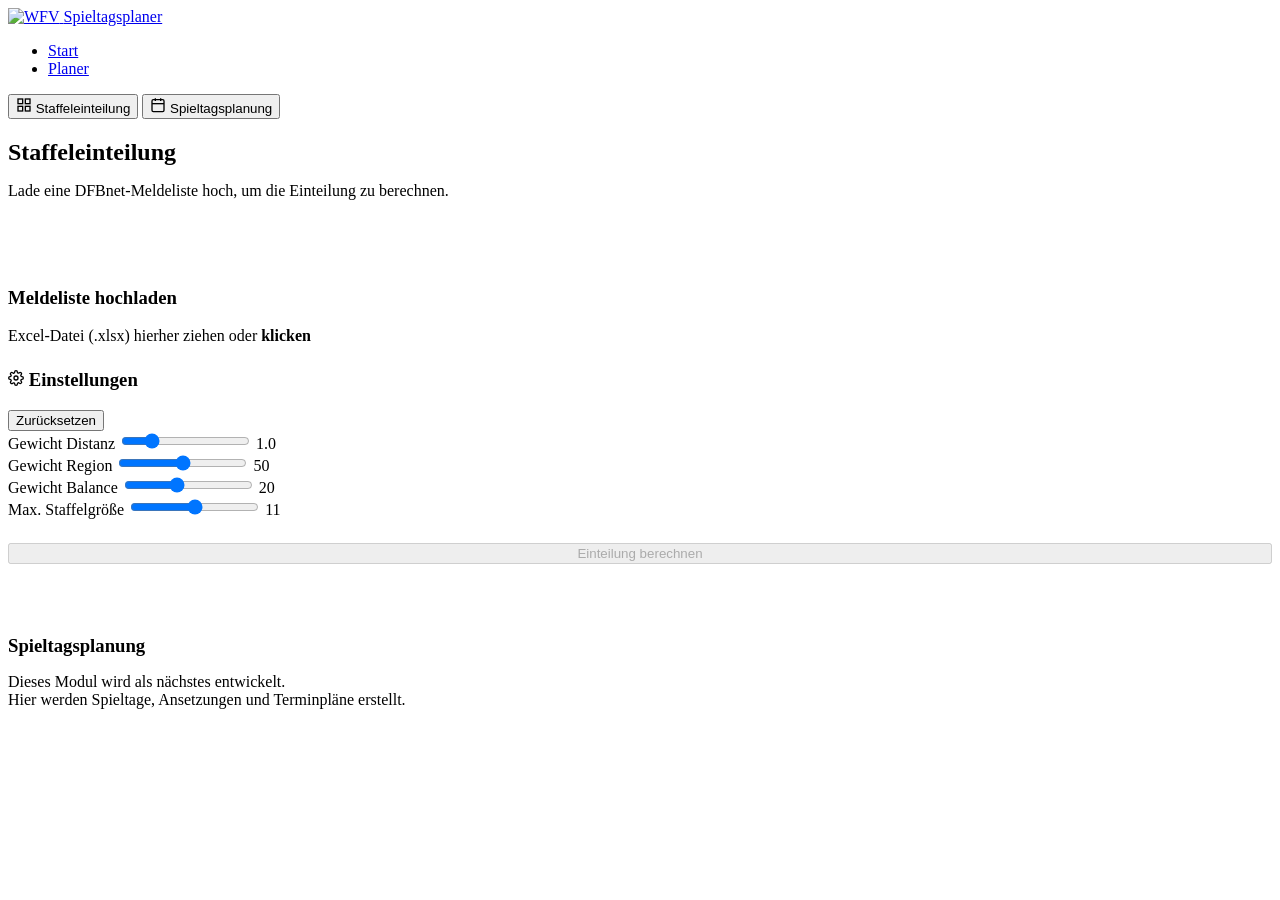
==== ui/app.html @ 2026924a "Web-UI: FastAPI Backend, Landing Page, App mit Staffelkarte" ====
<!DOCTYPE html>
<html lang="de">
<head>
    <meta charset="UTF-8">
    <meta name="viewport" content="width=device-width, initial-scale=1.0">
    <title>Spieltagsplaner – WFV</title>
    <link rel="preconnect" href="https://fonts.googleapis.com">
    <link href="https://fonts.googleapis.com/css2?family=Inter:wght@400;500;600;700;800&display=swap" rel="stylesheet">
    <link rel="stylesheet" href="/assets/style.css">
    <link rel="stylesheet" href="https://unpkg.com/leaflet@1.9.4/dist/leaflet.css">
    <script src="https://unpkg.com/leaflet@1.9.4/dist/leaflet.js"></script>
</head>
<body>

<!-- ─── Navbar ─────────────────────────────────────────────── -->
<nav class="navbar">
    <a href="/" class="navbar-brand">
        <img src="/assets/wfv-logo.jpg" alt="WFV">
        <span>Spieltagsplaner</span>
    </a>
    <ul class="navbar-nav">
        <li><a href="/">Start</a></li>
        <li><a href="/app" class="active">Planer</a></li>
    </ul>
</nav>

<!-- ─── App ────────────────────────────────────────────────── -->
<div class="app-wrapper">
    <div class="app-content">

        <!-- Tab Bar -->
        <div class="tab-bar">
            <button class="tab-btn active" data-tab="staffeleinteilung">
                <svg width="16" height="16" viewBox="0 0 24 24" fill="none" stroke="currentColor" stroke-width="2"><rect x="3" y="3" width="7" height="7"/><rect x="14" y="3" width="7" height="7"/><rect x="3" y="14" width="7" height="7"/><rect x="14" y="14" width="7" height="7"/></svg>
                Staffeleinteilung
            </button>
            <button class="tab-btn" data-tab="spieltagsplanung">
                <svg width="16" height="16" viewBox="0 0 24 24" fill="none" stroke="currentColor" stroke-width="2"><rect x="3" y="4" width="18" height="18" rx="2" ry="2"/><line x1="16" y1="2" x2="16" y2="6"/><line x1="8" y1="2" x2="8" y2="6"/><line x1="3" y1="10" x2="21" y2="10"/></svg>
                Spieltagsplanung
            </button>
        </div>

        <!-- ═══ Tab: Staffeleinteilung ═══════════════════════ -->
        <div class="tab-panel active" id="tab-staffeleinteilung">

            <!-- Step 1: Upload -->
            <section id="step-upload">
                <h2 style="font-size: 1.5rem; margin-bottom: 0.5rem;">Staffeleinteilung</h2>
                <p style="color: var(--text-muted); margin-bottom: 1.5rem;">
                    Lade eine DFBnet-Meldeliste hoch, um die Einteilung zu berechnen.
                </p>

                <div class="card" style="margin-bottom: 1.5rem;">
                    <div class="card-body">
                        <div class="upload-zone" id="uploadZone">
                            <div class="upload-zone-icon">
                                <svg width="40" height="40" viewBox="0 0 24 24" fill="none" stroke="var(--text-muted)" stroke-width="1.5"><path d="M21 15v4a2 2 0 0 1-2 2H5a2 2 0 0 1-2-2v-4"/><polyline points="17 8 12 3 7 8"/><line x1="12" y1="3" x2="12" y2="15"/></svg>
                            </div>
                            <h3>Meldeliste hochladen</h3>
                            <p>Excel-Datei (.xlsx) hierher ziehen oder <strong>klicken</strong></p>
                            <p id="fileName" class="file-selected" style="display:none;"></p>
                            <input type="file" id="fileInput" accept=".xlsx,.xls" hidden>
                        </div>
                    </div>
                </div>

                <!-- Settings -->
                <div class="card" style="margin-bottom: 1.5rem;">
                    <div class="card-header">
                        <h3>
                            <svg width="16" height="16" viewBox="0 0 24 24" fill="none" stroke="currentColor" stroke-width="2"><circle cx="12" cy="12" r="3"/><path d="M19.4 15a1.65 1.65 0 0 0 .33 1.82l.06.06a2 2 0 0 1-2.83 2.83l-.06-.06a1.65 1.65 0 0 0-1.82-.33 1.65 1.65 0 0 0-1 1.51V21a2 2 0 0 1-4 0v-.09A1.65 1.65 0 0 0 9 19.4a1.65 1.65 0 0 0-1.82.33l-.06.06a2 2 0 0 1-2.83-2.83l.06-.06A1.65 1.65 0 0 0 4.68 15a1.65 1.65 0 0 0-1.51-1H3a2 2 0 0 1 0-4h.09A1.65 1.65 0 0 0 4.6 9a1.65 1.65 0 0 0-.33-1.82l-.06-.06a2 2 0 0 1 2.83-2.83l.06.06A1.65 1.65 0 0 0 9 4.68a1.65 1.65 0 0 0 1-1.51V3a2 2 0 0 1 4 0v.09a1.65 1.65 0 0 0 1 1.51 1.65 1.65 0 0 0 1.82-.33l.06-.06a2 2 0 0 1 2.83 2.83l-.06.06A1.65 1.65 0 0 0 19.4 9a1.65 1.65 0 0 0 1.51 1H21a2 2 0 0 1 0 4h-.09a1.65 1.65 0 0 0-1.51 1z"/></svg>
                            Einstellungen
                        </h3>
                        <button class="btn btn-sm btn-secondary" id="resetSettings">Zurücksetzen</button>
                    </div>
                    <div class="card-body">
                        <div class="settings-grid">
                            <div class="setting-item">
                                <label>Gewicht Distanz</label>
                                <input type="range" id="wDistanz" min="0" max="5" step="0.1" value="1.0">
                                <span class="setting-value" id="wDistanzVal">1.0</span>
                            </div>
                            <div class="setting-item">
                                <label>Gewicht Region</label>
                                <input type="range" id="wRegion" min="0" max="100" step="5" value="50">
                                <span class="setting-value" id="wRegionVal">50</span>
                            </div>
                            <div class="setting-item">
                                <label>Gewicht Balance</label>
                                <input type="range" id="wBalance" min="0" max="50" step="1" value="20">
                                <span class="setting-value" id="wBalanceVal">20</span>
                            </div>
                            <div class="setting-item">
                                <label>Max. Staffelgröße</label>
                                <input type="range" id="maxSize" min="8" max="14" step="1" value="11">
                                <span class="setting-value" id="maxSizeVal">11</span>
                            </div>
                        </div>
                    </div>
                </div>

                <button class="btn btn-primary btn-lg" id="btnStart" disabled style="width: 100%;">
                    Einteilung berechnen
                </button>
            </section>

            <!-- Step 2: Results -->
            <section id="step-results" style="display: none;">
                <div style="margin-bottom: 1.5rem; display: flex; justify-content: space-between; align-items: center;">
                    <button class="btn btn-secondary" id="btnBack">
                        <svg width="14" height="14" viewBox="0 0 24 24" fill="none" stroke="currentColor" stroke-width="2"><line x1="19" y1="12" x2="5" y2="12"/><polyline points="12 19 5 12 12 5"/></svg>
                        Neue Meldeliste
                    </button>
                    <h2 style="font-size: 1.3rem;">Ergebnis</h2>
                    <div></div>
                </div>

                <div class="stats-row" id="statsRow"></div>

                <!-- Map -->
                <div class="card" style="margin-bottom: 1.5rem;">
                    <div class="card-header">
                        <h3>
                            <svg width="16" height="16" viewBox="0 0 24 24" fill="none" stroke="currentColor" stroke-width="2"><polygon points="1 6 1 22 8 18 16 22 23 18 23 2 16 6 8 2 1 6"/><line x1="8" y1="2" x2="8" y2="18"/><line x1="16" y1="6" x2="16" y2="22"/></svg>
                            Karte
                        </h3>
                        <select id="mapGruppeFilter" class="filter-select">
                            <option value="">Alle Gruppen</option>
                        </select>
                    </div>
                    <div class="card-body" style="padding: 0;">
                        <div id="map" style="height: 500px; border-radius: 0 0 var(--radius-lg) var(--radius-lg);"></div>
                    </div>
                </div>

                <!-- Filter -->
                <div style="margin-bottom: 1rem; display: flex; gap: 0.75rem; flex-wrap: wrap; align-items: center;">
                    <span style="font-size: 0.85rem; font-weight: 600; color: var(--text-muted);">Filter:</span>
                    <select id="filterAk" class="filter-select">
                        <option value="">Alle Altersklassen</option>
                    </select>
                    <select id="filterSk" class="filter-select">
                        <option value="">Alle Spielklassen</option>
                    </select>
                    <button class="btn btn-sm btn-secondary" id="btnExpandAll">Alle aufklappen</button>
                    <button class="btn btn-sm btn-secondary" id="btnCollapseAll">Alle zuklappen</button>
                </div>

                <div id="gruppenContainer"></div>
            </section>
        </div>

        <!-- ═══ Tab: Spieltagsplanung ════════════════════════ -->
        <div class="tab-panel" id="tab-spieltagsplanung">
            <div class="empty-state">
                <div class="empty-state-icon">
                    <svg width="48" height="48" viewBox="0 0 24 24" fill="none" stroke="var(--text-light)" stroke-width="1.5"><rect x="3" y="4" width="18" height="18" rx="2" ry="2"/><line x1="16" y1="2" x2="16" y2="6"/><line x1="8" y1="2" x2="8" y2="6"/><line x1="3" y1="10" x2="21" y2="10"/></svg>
                </div>
                <h3 style="margin-bottom: 0.5rem; color: var(--text);">Spieltagsplanung</h3>
                <p>Dieses Modul wird als nächstes entwickelt.<br>Hier werden Spieltage, Ansetzungen und Terminpläne erstellt.</p>
            </div>
        </div>

    </div>
</div>

<!-- Loading Overlay -->
<div class="loading-overlay" id="loading" style="display: none;">
    <div class="spinner"></div>
    <div class="loading-text">Einteilung wird berechnet...</div>
</div>

<!-- Toast -->
<div class="toast" id="toast"></div>

<script src="/assets/app.js"></script>
</body>
</html>
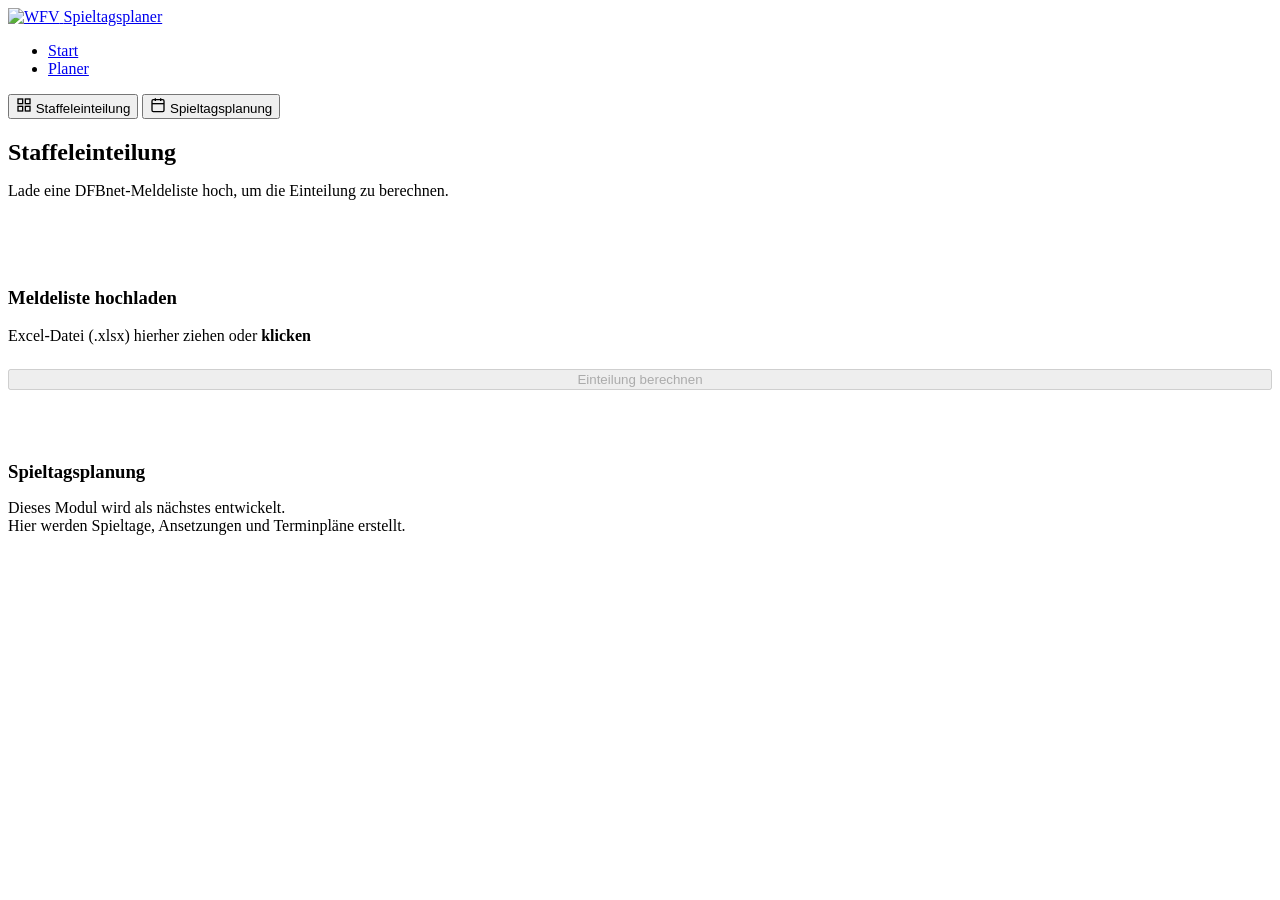
==== commit b26ba4b3: "UI: Config entfernt, Edit-Panel, Gruppe-Klick filtert Map" ====
--- a/ui/app.html
+++ b/ui/app.html
@@ -64,41 +64,6 @@
                     </div>
                 </div>
 
-                <!-- Settings -->
-                <div class="card" style="margin-bottom: 1.5rem;">
-                    <div class="card-header">
-                        <h3>
-                            <svg width="16" height="16" viewBox="0 0 24 24" fill="none" stroke="currentColor" stroke-width="2"><circle cx="12" cy="12" r="3"/><path d="M19.4 15a1.65 1.65 0 0 0 .33 1.82l.06.06a2 2 0 0 1-2.83 2.83l-.06-.06a1.65 1.65 0 0 0-1.82-.33 1.65 1.65 0 0 0-1 1.51V21a2 2 0 0 1-4 0v-.09A1.65 1.65 0 0 0 9 19.4a1.65 1.65 0 0 0-1.82.33l-.06.06a2 2 0 0 1-2.83-2.83l.06-.06A1.65 1.65 0 0 0 4.68 15a1.65 1.65 0 0 0-1.51-1H3a2 2 0 0 1 0-4h.09A1.65 1.65 0 0 0 4.6 9a1.65 1.65 0 0 0-.33-1.82l-.06-.06a2 2 0 0 1 2.83-2.83l.06.06A1.65 1.65 0 0 0 9 4.68a1.65 1.65 0 0 0 1-1.51V3a2 2 0 0 1 4 0v.09a1.65 1.65 0 0 0 1 1.51 1.65 1.65 0 0 0 1.82-.33l.06-.06a2 2 0 0 1 2.83 2.83l-.06.06A1.65 1.65 0 0 0 19.4 9a1.65 1.65 0 0 0 1.51 1H21a2 2 0 0 1 0 4h-.09a1.65 1.65 0 0 0-1.51 1z"/></svg>
-                            Einstellungen
-                        </h3>
-                        <button class="btn btn-sm btn-secondary" id="resetSettings">Zurücksetzen</button>
-                    </div>
-                    <div class="card-body">
-                        <div class="settings-grid">
-                            <div class="setting-item">
-                                <label>Gewicht Distanz</label>
-                                <input type="range" id="wDistanz" min="0" max="5" step="0.1" value="1.0">
-                                <span class="setting-value" id="wDistanzVal">1.0</span>
-                            </div>
-                            <div class="setting-item">
-                                <label>Gewicht Region</label>
-                                <input type="range" id="wRegion" min="0" max="100" step="5" value="50">
-                                <span class="setting-value" id="wRegionVal">50</span>
-                            </div>
-                            <div class="setting-item">
-                                <label>Gewicht Balance</label>
-                                <input type="range" id="wBalance" min="0" max="50" step="1" value="20">
-                                <span class="setting-value" id="wBalanceVal">20</span>
-                            </div>
-                            <div class="setting-item">
-                                <label>Max. Staffelgröße</label>
-                                <input type="range" id="maxSize" min="8" max="14" step="1" value="11">
-                                <span class="setting-value" id="maxSizeVal">11</span>
-                            </div>
-                        </div>
-                    </div>
-                </div>
-
                 <button class="btn btn-primary btn-lg" id="btnStart" disabled style="width: 100%;">
                     Einteilung berechnen
                 </button>
@@ -115,38 +80,45 @@
                     <div></div>
                 </div>
 
+                <!-- Stats -->
                 <div class="stats-row" id="statsRow"></div>
 
-                <!-- Map -->
-                <div class="card" style="margin-bottom: 1.5rem;">
-                    <div class="card-header">
-                        <h3>
-                            <svg width="16" height="16" viewBox="0 0 24 24" fill="none" stroke="currentColor" stroke-width="2"><polygon points="1 6 1 22 8 18 16 22 23 18 23 2 16 6 8 2 1 6"/><line x1="8" y1="2" x2="8" y2="18"/><line x1="16" y1="6" x2="16" y2="22"/></svg>
-                            Karte
-                        </h3>
-                        <select id="mapGruppeFilter" class="filter-select">
-                            <option value="">Alle Gruppen</option>
-                        </select>
+                <!-- Two-column layout: Map + Groups -->
+                <div class="results-grid">
+                    <!-- Left: Map -->
+                    <div class="results-map">
+                        <div class="card">
+                            <div class="card-header">
+                                <h3>
+                                    <svg width="16" height="16" viewBox="0 0 24 24" fill="none" stroke="currentColor" stroke-width="2"><polygon points="1 6 1 22 8 18 16 22 23 18 23 2 16 6 8 2 1 6"/><line x1="8" y1="2" x2="8" y2="18"/><line x1="16" y1="6" x2="16" y2="22"/></svg>
+                                    Karte
+                                </h3>
+                                <select id="mapGruppeFilter" class="filter-select">
+                                    <option value="">Alle Gruppen</option>
+                                </select>
+                            </div>
+                            <div class="card-body" style="padding: 0;">
+                                <div id="map" style="height: 500px; border-radius: 0 0 var(--radius) var(--radius);"></div>
+                            </div>
+                        </div>
                     </div>
-                    <div class="card-body" style="padding: 0;">
-                        <div id="map" style="height: 500px; border-radius: 0 0 var(--radius-lg) var(--radius-lg);"></div>
+
+                    <!-- Right: Groups -->
+                    <div class="results-groups">
+                        <div style="margin-bottom: 0.75rem; display: flex; gap: 0.5rem; flex-wrap: wrap; align-items: center;">
+                            <select id="filterAk" class="filter-select">
+                                <option value="">Alle Altersklassen</option>
+                            </select>
+                            <select id="filterSk" class="filter-select">
+                                <option value="">Alle Spielklassen</option>
+                            </select>
+                            <button class="btn btn-sm btn-secondary" id="btnExpandAll">Alle aufklappen</button>
+                            <button class="btn btn-sm btn-secondary" id="btnCollapseAll">Alle zuklappen</button>
+                        </div>
+
+                        <div id="gruppenContainer"></div>
                     </div>
                 </div>
-
-                <!-- Filter -->
-                <div style="margin-bottom: 1rem; display: flex; gap: 0.75rem; flex-wrap: wrap; align-items: center;">
-                    <span style="font-size: 0.85rem; font-weight: 600; color: var(--text-muted);">Filter:</span>
-                    <select id="filterAk" class="filter-select">
-                        <option value="">Alle Altersklassen</option>
-                    </select>
-                    <select id="filterSk" class="filter-select">
-                        <option value="">Alle Spielklassen</option>
-                    </select>
-                    <button class="btn btn-sm btn-secondary" id="btnExpandAll">Alle aufklappen</button>
-                    <button class="btn btn-sm btn-secondary" id="btnCollapseAll">Alle zuklappen</button>
-                </div>
-
-                <div id="gruppenContainer"></div>
             </section>
         </div>
 
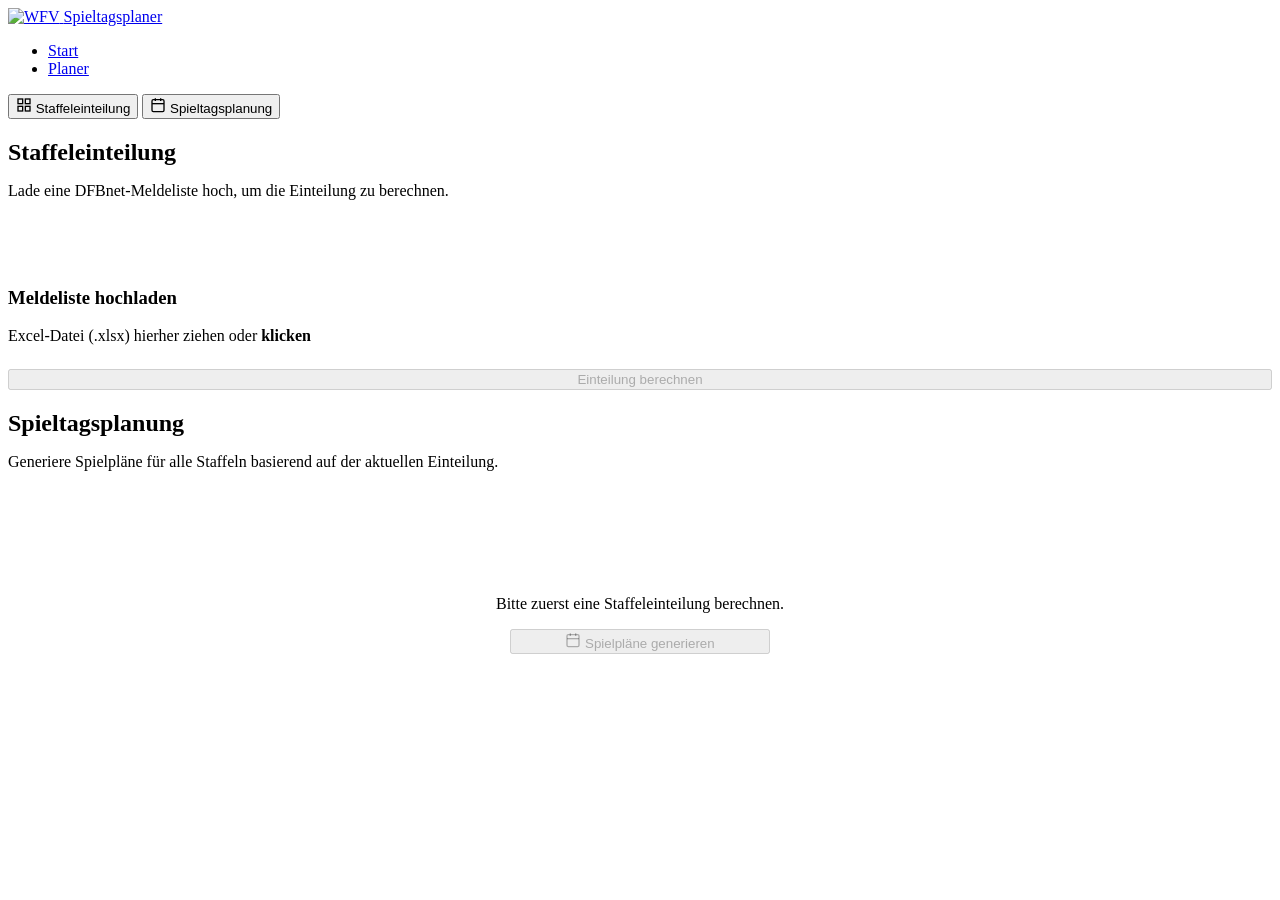
==== commit 9d71d0e3: "feat: Spieltagsplanung module + API + UI - schluesselplan.py: DFBnet 1-L round-robin tables (4-16 te" ====
--- a/ui/app.html
+++ b/ui/app.html
@@ -77,7 +77,10 @@
                         Neue Meldeliste
                     </button>
                     <h2 style="font-size: 1.3rem;">Ergebnis</h2>
-                    <div></div>
+                    <button class="btn btn-primary" id="btnExport">
+                        <svg width="14" height="14" viewBox="0 0 24 24" fill="none" stroke="currentColor" stroke-width="2"><path d="M21 15v4a2 2 0 0 1-2 2H5a2 2 0 0 1-2-2v-4"/><polyline points="7 10 12 15 17 10"/><line x1="12" y1="15" x2="12" y2="3"/></svg>
+                        Excel Export
+                    </button>
                 </div>
 
                 <!-- Stats -->
@@ -124,13 +127,55 @@
 
         <!-- ═══ Tab: Spieltagsplanung ════════════════════════ -->
         <div class="tab-panel" id="tab-spieltagsplanung">
-            <div class="empty-state">
-                <div class="empty-state-icon">
-                    <svg width="48" height="48" viewBox="0 0 24 24" fill="none" stroke="var(--text-light)" stroke-width="1.5"><rect x="3" y="4" width="18" height="18" rx="2" ry="2"/><line x1="16" y1="2" x2="16" y2="6"/><line x1="8" y1="2" x2="8" y2="6"/><line x1="3" y1="10" x2="21" y2="10"/></svg>
+
+            <!-- Before generation -->
+            <section id="sp-start">
+                <h2 style="font-size: 1.5rem; margin-bottom: 0.5rem;">Spieltagsplanung</h2>
+                <p style="color: var(--text-muted); margin-bottom: 1.5rem;">
+                    Generiere Spielpläne für alle Staffeln basierend auf der aktuellen Einteilung.
+                </p>
+
+                <div class="card" style="margin-bottom: 1.5rem;">
+                    <div class="card-body" style="text-align: center; padding: 2rem;">
+                        <div id="spStatusIcon" style="margin-bottom: 1rem;">
+                            <svg width="48" height="48" viewBox="0 0 24 24" fill="none" stroke="var(--text-light)" stroke-width="1.5"><rect x="3" y="4" width="18" height="18" rx="2" ry="2"/><line x1="16" y1="2" x2="16" y2="6"/><line x1="8" y1="2" x2="8" y2="6"/><line x1="3" y1="10" x2="21" y2="10"/></svg>
+                        </div>
+                        <p id="spStatusText" style="color: var(--text-muted); margin-bottom: 1rem;">
+                            Bitte zuerst eine Staffeleinteilung berechnen.
+                        </p>
+                        <button class="btn btn-primary btn-lg" id="btnGenSpielplan" disabled style="min-width: 260px;">
+                            <svg width="16" height="16" viewBox="0 0 24 24" fill="none" stroke="currentColor" stroke-width="2"><rect x="3" y="4" width="18" height="18" rx="2" ry="2"/><line x1="16" y1="2" x2="16" y2="6"/><line x1="8" y1="2" x2="8" y2="6"/><line x1="3" y1="10" x2="21" y2="10"/></svg>
+                            Spielpläne generieren
+                        </button>
+                    </div>
                 </div>
-                <h3 style="margin-bottom: 0.5rem; color: var(--text);">Spieltagsplanung</h3>
-                <p>Dieses Modul wird als nächstes entwickelt.<br>Hier werden Spieltage, Ansetzungen und Terminpläne erstellt.</p>
-            </div>
+            </section>
+
+            <!-- Results -->
+            <section id="sp-results" style="display: none;">
+                <div style="margin-bottom: 1.5rem; display: flex; justify-content: space-between; align-items: center;">
+                    <button class="btn btn-secondary" id="btnSpBack">
+                        <svg width="14" height="14" viewBox="0 0 24 24" fill="none" stroke="currentColor" stroke-width="2"><line x1="19" y1="12" x2="5" y2="12"/><polyline points="12 19 5 12 12 5"/></svg>
+                        Zurück
+                    </button>
+                    <h2 style="font-size: 1.3rem;">Spielpläne</h2>
+                    <div style="width: 80px;"></div>
+                </div>
+
+                <!-- Stats -->
+                <div class="stats-row" id="spStatsRow"></div>
+
+                <!-- Filter -->
+                <div style="margin-bottom: 0.75rem; display: flex; gap: 0.5rem; flex-wrap: wrap; align-items: center;">
+                    <select id="spFilterAk" class="filter-select">
+                        <option value="">Alle Altersklassen</option>
+                    </select>
+                    <button class="btn btn-sm btn-secondary" id="btnSpExpandAll">Alle aufklappen</button>
+                    <button class="btn btn-sm btn-secondary" id="btnSpCollapseAll">Alle zuklappen</button>
+                </div>
+
+                <div id="spielplanContainer"></div>
+            </section>
         </div>
 
     </div>
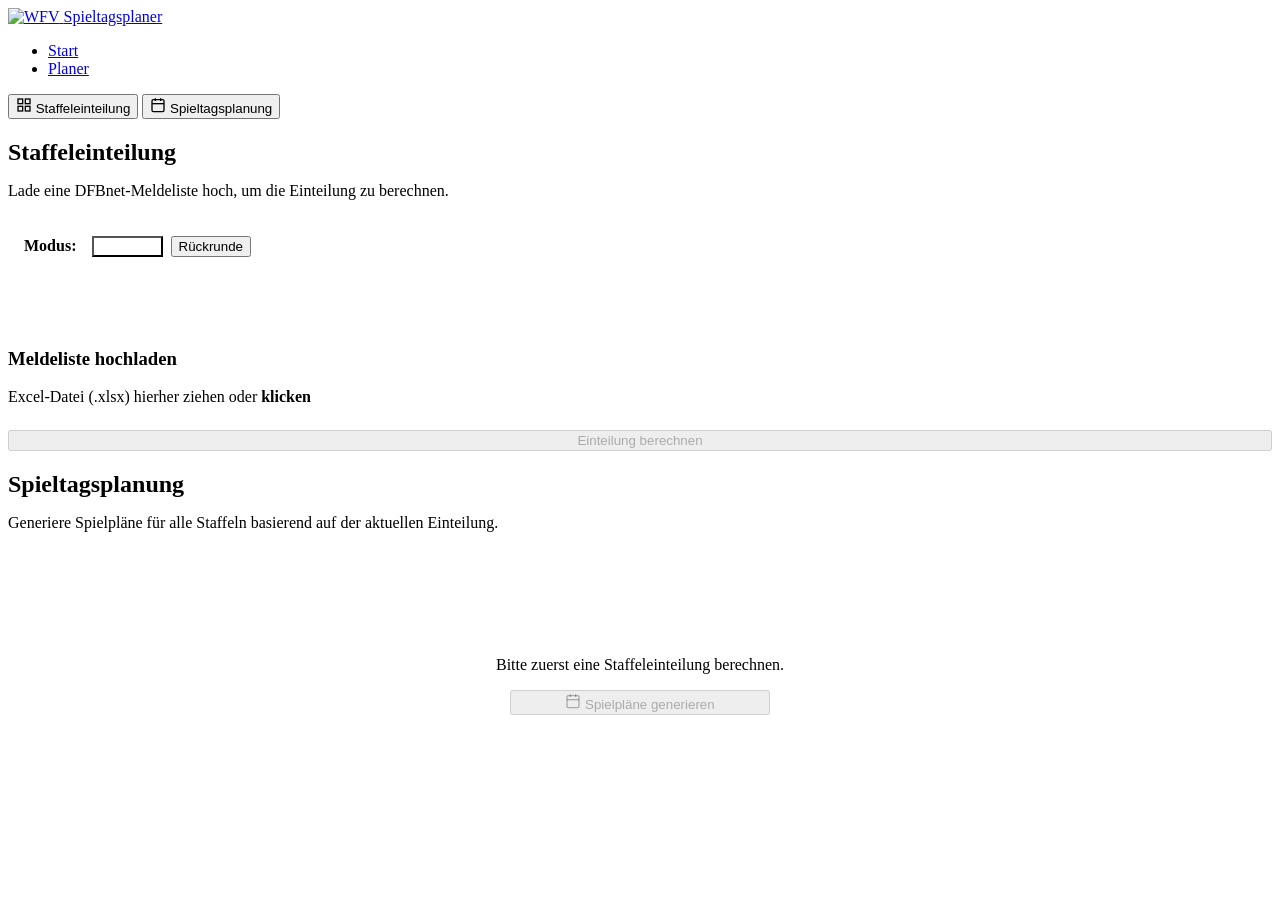
==== commit 7cc35271: "Rückrunde Staffeleinteilung: Parser, API-Endpoint, UI-Integration - Neuer Parser (rueckrunde_parser." ====
--- a/ui/app.html
+++ b/ui/app.html
@@ -50,6 +50,17 @@
                     Lade eine DFBnet-Meldeliste hoch, um die Einteilung zu berechnen.
                 </p>
 
+                <!-- Hinrunde / Rückrunde Toggle -->
+                <div class="card" style="margin-bottom: 1rem;">
+                    <div class="card-body" style="padding: 0.75rem 1rem;">
+                        <div style="display: flex; gap: 0.5rem; align-items: center;">
+                            <span style="font-weight: 600; margin-right: 0.5rem;">Modus:</span>
+                            <button class="btn btn-sm" id="btnHinrunde" style="background: var(--primary); color: white;">Hinrunde</button>
+                            <button class="btn btn-sm btn-secondary" id="btnRueckrunde">Rückrunde</button>
+                        </div>
+                    </div>
+                </div>
+
                 <div class="card" style="margin-bottom: 1.5rem;">
                     <div class="card-body">
                         <div class="upload-zone" id="uploadZone">
@@ -60,6 +71,21 @@
                             <p>Excel-Datei (.xlsx) hierher ziehen oder <strong>klicken</strong></p>
                             <p id="fileName" class="file-selected" style="display:none;"></p>
                             <input type="file" id="fileInput" accept=".xlsx,.xls" hidden>
+                        </div>
+                    </div>
+                </div>
+
+                <!-- Rückrunde: Einteilungs-Excel Upload (initially hidden) -->
+                <div class="card" id="rueckrundeUploadCard" style="margin-bottom: 1.5rem; display: none;">
+                    <div class="card-body">
+                        <div class="upload-zone" id="uploadZoneEinteilung" style="border-color: var(--primary);">
+                            <div class="upload-zone-icon">
+                                <svg width="40" height="40" viewBox="0 0 24 24" fill="none" stroke="var(--primary)" stroke-width="1.5"><rect x="3" y="3" width="7" height="7"/><rect x="14" y="3" width="7" height="7"/><rect x="3" y="14" width="7" height="7"/><rect x="14" y="14" width="7" height="7"/></svg>
+                            </div>
+                            <h3>Einteilungs-Excel hochladen</h3>
+                            <p>Staffelzuordnungen vom Spielleiter (.xlsx)</p>
+                            <p id="fileNameEinteilung" class="file-selected" style="display:none;"></p>
+                            <input type="file" id="fileInputEinteilung" accept=".xlsx,.xls" hidden>
                         </div>
                     </div>
                 </div>
@@ -159,7 +185,10 @@
                         Zurück
                     </button>
                     <h2 style="font-size: 1.3rem;">Spielpläne</h2>
-                    <div style="width: 80px;"></div>
+                    <button class="btn btn-primary" id="btnSpExport">
+                        <svg width="14" height="14" viewBox="0 0 24 24" fill="none" stroke="currentColor" stroke-width="2"><path d="M21 15v4a2 2 0 0 1-2 2H5a2 2 0 0 1-2-2v-4"/><polyline points="7 10 12 15 17 10"/><line x1="12" y1="15" x2="12" y2="3"/></svg>
+                        Excel Export
+                    </button>
                 </div>
 
                 <!-- Stats -->
@@ -181,6 +210,38 @@
     </div>
 </div>
 
+<!-- Edit Game Modal -->
+<div class="modal-overlay" id="editModal" style="display: none;">
+    <div class="modal">
+        <div class="modal-header">
+            <h3>Spiel bearbeiten</h3>
+            <button class="modal-close" id="editModalClose">&times;</button>
+        </div>
+        <div class="modal-body">
+            <div class="modal-info" id="editModalInfo"></div>
+            <div class="edit-form">
+                <div class="form-group">
+                    <label>Datum</label>
+                    <input type="date" id="editDatum" class="form-input">
+                </div>
+                <div class="form-group">
+                    <label>Anstoßzeit</label>
+                    <input type="time" id="editZeit" class="form-input">
+                </div>
+                <div class="form-group">
+                    <label>
+                        <input type="checkbox" id="editSwap"> Heim/Auswärts tauschen
+                    </label>
+                </div>
+            </div>
+        </div>
+        <div class="modal-footer">
+            <button class="btn btn-secondary" id="editModalCancel">Abbrechen</button>
+            <button class="btn btn-primary" id="editModalSave">Speichern</button>
+        </div>
+    </div>
+</div>
+
 <!-- Loading Overlay -->
 <div class="loading-overlay" id="loading" style="display: none;">
     <div class="spinner"></div>
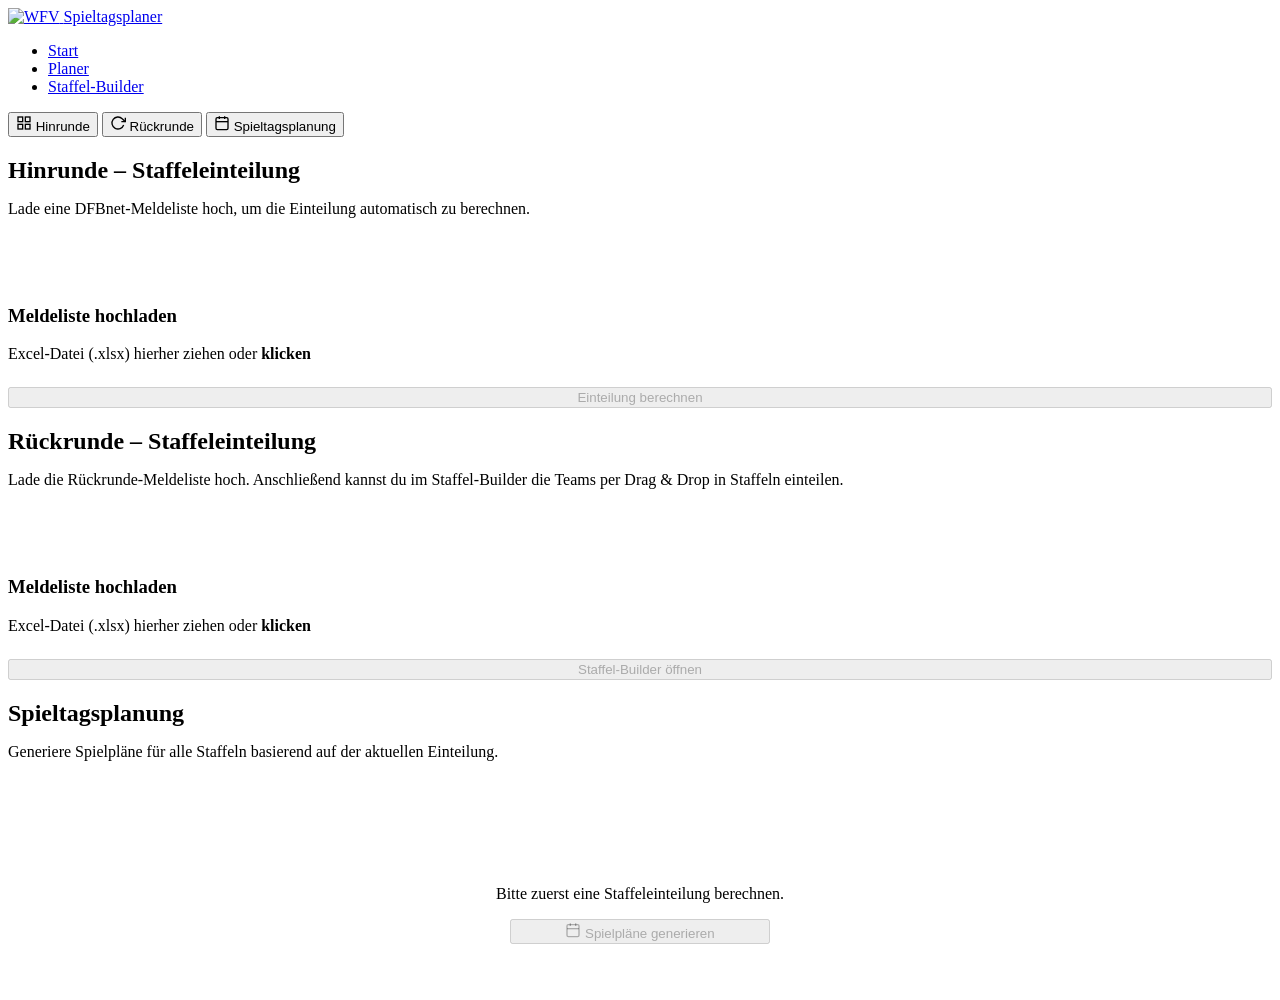
==== commit 416eb1b0: "Staffel-Builder, vereinfachter Rückrunde-Workflow, AK-bewusstes Matching - Staffel-Builder (builder." ====
--- a/ui/app.html
+++ b/ui/app.html
@@ -21,6 +21,7 @@
     <ul class="navbar-nav">
         <li><a href="/">Start</a></li>
         <li><a href="/app" class="active">Planer</a></li>
+        <li><a href="/builder">Staffel-Builder</a></li>
     </ul>
 </nav>
 
@@ -32,7 +33,11 @@
         <div class="tab-bar">
             <button class="tab-btn active" data-tab="staffeleinteilung">
                 <svg width="16" height="16" viewBox="0 0 24 24" fill="none" stroke="currentColor" stroke-width="2"><rect x="3" y="3" width="7" height="7"/><rect x="14" y="3" width="7" height="7"/><rect x="3" y="14" width="7" height="7"/><rect x="14" y="14" width="7" height="7"/></svg>
-                Staffeleinteilung
+                Hinrunde
+            </button>
+            <button class="tab-btn" data-tab="rueckrunde">
+                <svg width="16" height="16" viewBox="0 0 24 24" fill="none" stroke="currentColor" stroke-width="2"><path d="M23 4v6h-6"/><path d="M20.49 15a9 9 0 1 1-2.12-9.36L23 10"/></svg>
+                Rückrunde
             </button>
             <button class="tab-btn" data-tab="spieltagsplanung">
                 <svg width="16" height="16" viewBox="0 0 24 24" fill="none" stroke="currentColor" stroke-width="2"><rect x="3" y="4" width="18" height="18" rx="2" ry="2"/><line x1="16" y1="2" x2="16" y2="6"/><line x1="8" y1="2" x2="8" y2="6"/><line x1="3" y1="10" x2="21" y2="10"/></svg>
@@ -45,21 +50,10 @@
 
             <!-- Step 1: Upload -->
             <section id="step-upload">
-                <h2 style="font-size: 1.5rem; margin-bottom: 0.5rem;">Staffeleinteilung</h2>
+                <h2 style="font-size: 1.5rem; margin-bottom: 0.5rem;">Hinrunde – Staffeleinteilung</h2>
                 <p style="color: var(--text-muted); margin-bottom: 1.5rem;">
-                    Lade eine DFBnet-Meldeliste hoch, um die Einteilung zu berechnen.
+                    Lade eine DFBnet-Meldeliste hoch, um die Einteilung automatisch zu berechnen.
                 </p>
-
-                <!-- Hinrunde / Rückrunde Toggle -->
-                <div class="card" style="margin-bottom: 1rem;">
-                    <div class="card-body" style="padding: 0.75rem 1rem;">
-                        <div style="display: flex; gap: 0.5rem; align-items: center;">
-                            <span style="font-weight: 600; margin-right: 0.5rem;">Modus:</span>
-                            <button class="btn btn-sm" id="btnHinrunde" style="background: var(--primary); color: white;">Hinrunde</button>
-                            <button class="btn btn-sm btn-secondary" id="btnRueckrunde">Rückrunde</button>
-                        </div>
-                    </div>
-                </div>
 
                 <div class="card" style="margin-bottom: 1.5rem;">
                     <div class="card-body">
@@ -71,21 +65,6 @@
                             <p>Excel-Datei (.xlsx) hierher ziehen oder <strong>klicken</strong></p>
                             <p id="fileName" class="file-selected" style="display:none;"></p>
                             <input type="file" id="fileInput" accept=".xlsx,.xls" hidden>
-                        </div>
-                    </div>
-                </div>
-
-                <!-- Rückrunde: Einteilungs-Excel Upload (initially hidden) -->
-                <div class="card" id="rueckrundeUploadCard" style="margin-bottom: 1.5rem; display: none;">
-                    <div class="card-body">
-                        <div class="upload-zone" id="uploadZoneEinteilung" style="border-color: var(--primary);">
-                            <div class="upload-zone-icon">
-                                <svg width="40" height="40" viewBox="0 0 24 24" fill="none" stroke="var(--primary)" stroke-width="1.5"><rect x="3" y="3" width="7" height="7"/><rect x="14" y="3" width="7" height="7"/><rect x="3" y="14" width="7" height="7"/><rect x="14" y="14" width="7" height="7"/></svg>
-                            </div>
-                            <h3>Einteilungs-Excel hochladen</h3>
-                            <p>Staffelzuordnungen vom Spielleiter (.xlsx)</p>
-                            <p id="fileNameEinteilung" class="file-selected" style="display:none;"></p>
-                            <input type="file" id="fileInputEinteilung" accept=".xlsx,.xls" hidden>
                         </div>
                     </div>
                 </div>
@@ -151,6 +130,37 @@
             </section>
         </div>
 
+        <!-- ═══ Tab: Rückrunde ════════════════════════════ -->
+        <div class="tab-panel" id="tab-rueckrunde">
+
+            <!-- Step 1: Upload -->
+            <section id="rr-upload">
+                <h2 style="font-size: 1.5rem; margin-bottom: 0.5rem;">Rückrunde – Staffeleinteilung</h2>
+                <p style="color: var(--text-muted); margin-bottom: 1.5rem;">
+                    Lade die Rückrunde-Meldeliste hoch. Anschließend kannst du im Staffel-Builder
+                    die Teams per Drag &amp; Drop in Staffeln einteilen.
+                </p>
+
+                <div class="card" style="margin-bottom: 1.5rem;">
+                    <div class="card-body">
+                        <div class="upload-zone" id="rrUploadZone">
+                            <div class="upload-zone-icon">
+                                <svg width="40" height="40" viewBox="0 0 24 24" fill="none" stroke="var(--text-muted)" stroke-width="1.5"><path d="M21 15v4a2 2 0 0 1-2 2H5a2 2 0 0 1-2-2v-4"/><polyline points="17 8 12 3 7 8"/><line x1="12" y1="3" x2="12" y2="15"/></svg>
+                            </div>
+                            <h3>Meldeliste hochladen</h3>
+                            <p>Excel-Datei (.xlsx) hierher ziehen oder <strong>klicken</strong></p>
+                            <p id="rrFileName" class="file-selected" style="display:none;"></p>
+                            <input type="file" id="rrFileInput" accept=".xlsx,.xls" hidden>
+                        </div>
+                    </div>
+                </div>
+
+                <button class="btn btn-primary btn-lg" id="btnRrStart" disabled style="width: 100%;">
+                    Staffel-Builder öffnen
+                </button>
+            </section>
+        </div>
+
         <!-- ═══ Tab: Spieltagsplanung ════════════════════════ -->
         <div class="tab-panel" id="tab-spieltagsplanung">
 
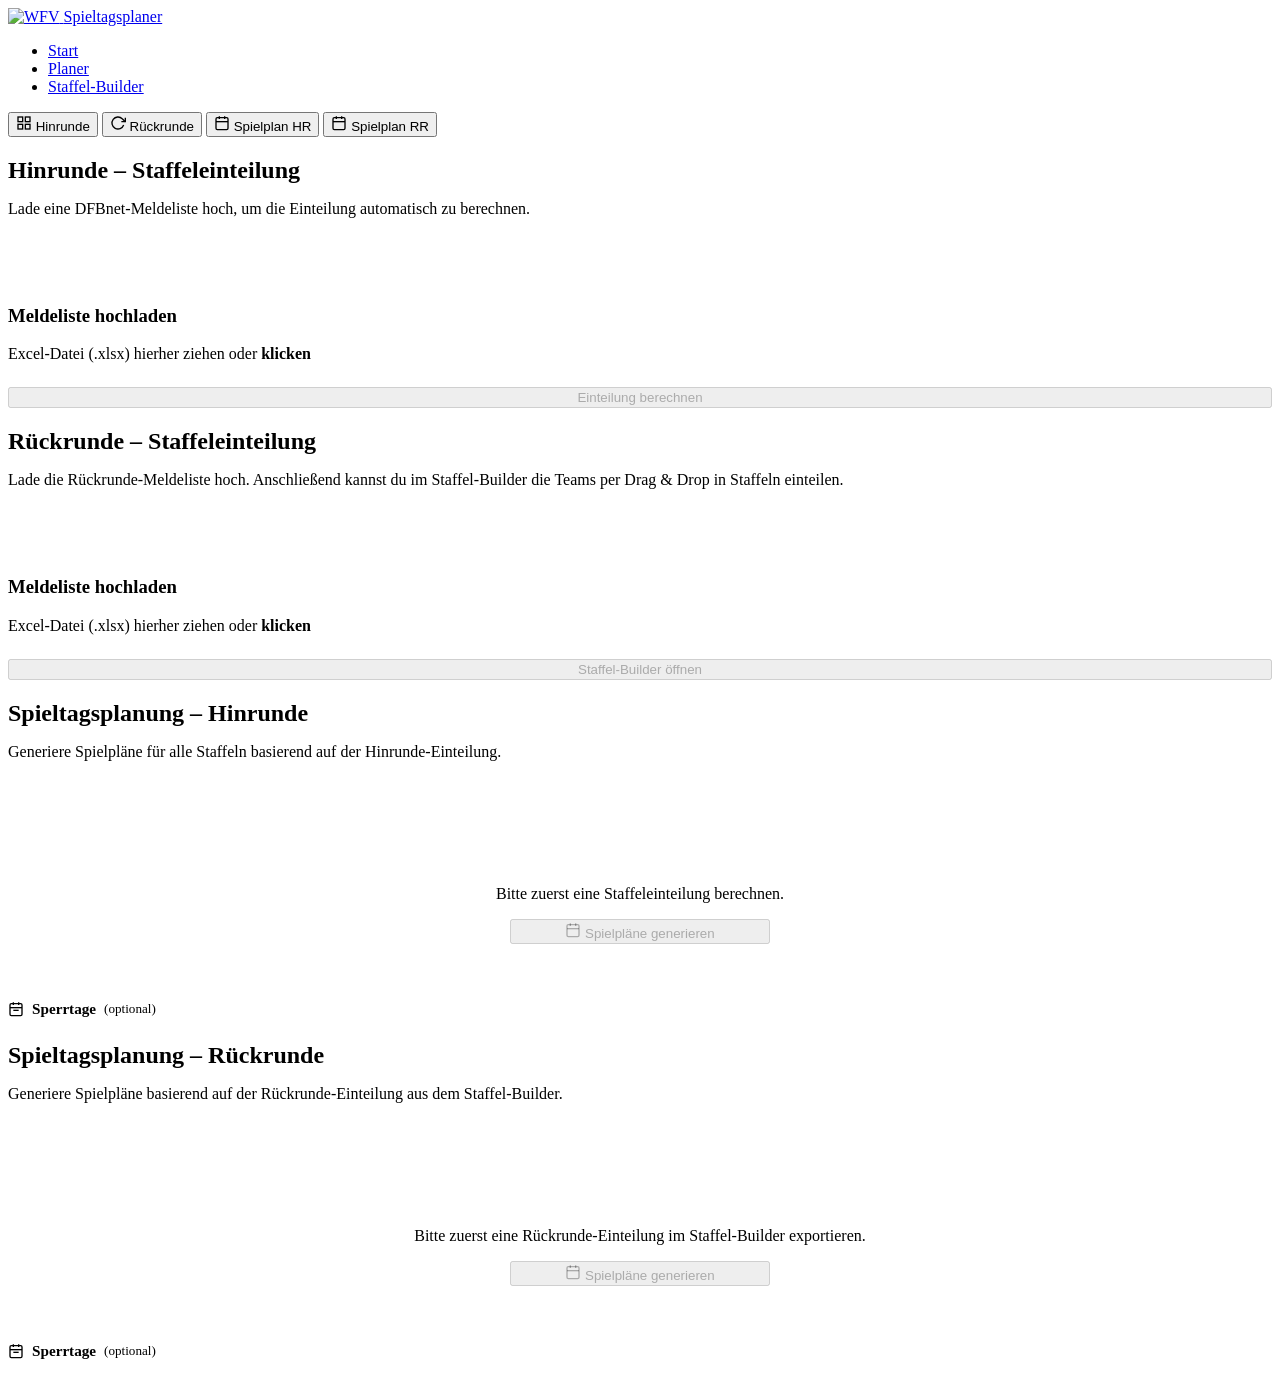
==== commit ddd9d955: "feat: SZ export, Sperrtage, Regiostaffeln, GUI launcher, install script, move tests" ====
--- a/ui/app.html
+++ b/ui/app.html
@@ -41,7 +41,11 @@
             </button>
             <button class="tab-btn" data-tab="spieltagsplanung">
                 <svg width="16" height="16" viewBox="0 0 24 24" fill="none" stroke="currentColor" stroke-width="2"><rect x="3" y="4" width="18" height="18" rx="2" ry="2"/><line x1="16" y1="2" x2="16" y2="6"/><line x1="8" y1="2" x2="8" y2="6"/><line x1="3" y1="10" x2="21" y2="10"/></svg>
-                Spieltagsplanung
+                Spielplan HR
+            </button>
+            <button class="tab-btn" data-tab="spieltagsplanung-rr">
+                <svg width="16" height="16" viewBox="0 0 24 24" fill="none" stroke="currentColor" stroke-width="2"><rect x="3" y="4" width="18" height="18" rx="2" ry="2"/><line x1="16" y1="2" x2="16" y2="6"/><line x1="8" y1="2" x2="8" y2="6"/><line x1="3" y1="10" x2="21" y2="10"/></svg>
+                Spielplan RR
             </button>
         </div>
 
@@ -166,9 +170,9 @@
 
             <!-- Before generation -->
             <section id="sp-start">
-                <h2 style="font-size: 1.5rem; margin-bottom: 0.5rem;">Spieltagsplanung</h2>
+                <h2 style="font-size: 1.5rem; margin-bottom: 0.5rem;">Spieltagsplanung – Hinrunde</h2>
                 <p style="color: var(--text-muted); margin-bottom: 1.5rem;">
-                    Generiere Spielpläne für alle Staffeln basierend auf der aktuellen Einteilung.
+                    Generiere Spielpläne für alle Staffeln basierend auf der Hinrunde-Einteilung.
                 </p>
 
                 <div class="card" style="margin-bottom: 1.5rem;">
@@ -185,6 +189,26 @@
                         </button>
                     </div>
                 </div>
+
+                <!-- Sperrtage (optional) -->
+                <div class="card" style="margin-bottom: 1.5rem;">
+                    <div class="card-header" style="cursor: pointer;" onclick="this.parentElement.classList.toggle('open')">
+                        <h3 style="font-size: 0.95rem; display: flex; align-items: center; gap: 0.5rem;">
+                            <svg width="16" height="16" viewBox="0 0 24 24" fill="none" stroke="currentColor" stroke-width="2"><rect x="3" y="4" width="18" height="18" rx="2" ry="2"/><line x1="16" y1="2" x2="16" y2="6"/><line x1="8" y1="2" x2="8" y2="6"/><line x1="3" y1="10" x2="21" y2="10"/><line x1="8" y1="14" x2="16" y2="14" stroke="var(--danger)"/></svg>
+                            Sperrtage <span style="font-weight: 400; color: var(--text-muted); font-size: 0.82rem;">(optional)</span>
+                        </h3>
+                    </div>
+                    <div class="card-body sperrtage-body" style="display: none; padding: 1rem;">
+                        <p style="color: var(--text-muted); font-size: 0.85rem; margin-bottom: 0.75rem;">
+                            Termine die komplett gesperrt werden sollen (z.B. Feiertage, Hallenbelegung). Spiele an diesen Tagen werden nicht eingeplant.
+                        </p>
+                        <div id="sperrtageList" class="sperrtage-list"></div>
+                        <div style="display: flex; gap: 0.5rem; align-items: center; margin-top: 0.5rem;">
+                            <input type="date" id="sperrtageInput" class="sperrtage-date-input">
+                            <button class="btn btn-sm btn-secondary" id="btnAddSperrtag">+ Sperrtag hinzufügen</button>
+                        </div>
+                    </div>
+                </div>
             </section>
 
             <!-- Results -->
@@ -217,6 +241,80 @@
             </section>
         </div>
 
+        <!-- ═══ Tab: Spieltagsplanung Rückrunde ══════════════ -->
+        <div class="tab-panel" id="tab-spieltagsplanung-rr">
+
+            <!-- Before generation -->
+            <section id="sprr-start">
+                <h2 style="font-size: 1.5rem; margin-bottom: 0.5rem;">Spieltagsplanung – Rückrunde</h2>
+                <p style="color: var(--text-muted); margin-bottom: 1.5rem;">
+                    Generiere Spielpläne basierend auf der Rückrunde-Einteilung aus dem Staffel-Builder.
+                </p>
+
+                <div class="card" style="margin-bottom: 1.5rem;">
+                    <div class="card-body" style="text-align: center; padding: 2rem;">
+                        <div style="margin-bottom: 1rem;">
+                            <svg width="48" height="48" viewBox="0 0 24 24" fill="none" stroke="var(--text-light)" stroke-width="1.5"><rect x="3" y="4" width="18" height="18" rx="2" ry="2"/><line x1="16" y1="2" x2="16" y2="6"/><line x1="8" y1="2" x2="8" y2="6"/><line x1="3" y1="10" x2="21" y2="10"/></svg>
+                        </div>
+                        <p id="sprrStatusText" style="color: var(--text-muted); margin-bottom: 1rem;">
+                            Bitte zuerst eine Rückrunde-Einteilung im Staffel-Builder exportieren.
+                        </p>
+                        <button class="btn btn-primary btn-lg" id="btnGenSpielplanRr" disabled style="min-width: 260px;">
+                            <svg width="16" height="16" viewBox="0 0 24 24" fill="none" stroke="currentColor" stroke-width="2"><rect x="3" y="4" width="18" height="18" rx="2" ry="2"/><line x1="16" y1="2" x2="16" y2="6"/><line x1="8" y1="2" x2="8" y2="6"/><line x1="3" y1="10" x2="21" y2="10"/></svg>
+                            Spielpläne generieren
+                        </button>
+                    </div>
+                </div>
+
+                <!-- Sperrtage RR (optional) -->
+                <div class="card" style="margin-bottom: 1.5rem;">
+                    <div class="card-header" style="cursor: pointer;" onclick="this.parentElement.classList.toggle('open')">
+                        <h3 style="font-size: 0.95rem; display: flex; align-items: center; gap: 0.5rem;">
+                            <svg width="16" height="16" viewBox="0 0 24 24" fill="none" stroke="currentColor" stroke-width="2"><rect x="3" y="4" width="18" height="18" rx="2" ry="2"/><line x1="16" y1="2" x2="16" y2="6"/><line x1="8" y1="2" x2="8" y2="6"/><line x1="3" y1="10" x2="21" y2="10"/><line x1="8" y1="14" x2="16" y2="14" stroke="var(--danger)"/></svg>
+                            Sperrtage <span style="font-weight: 400; color: var(--text-muted); font-size: 0.82rem;">(optional)</span>
+                        </h3>
+                    </div>
+                    <div class="card-body sperrtage-body" style="display: none; padding: 1rem;">
+                        <p style="color: var(--text-muted); font-size: 0.85rem; margin-bottom: 0.75rem;">
+                            Termine die komplett gesperrt werden sollen. Spiele an diesen Tagen werden nicht eingeplant.
+                        </p>
+                        <div id="sperrtageRrList" class="sperrtage-list"></div>
+                        <div style="display: flex; gap: 0.5rem; align-items: center; margin-top: 0.5rem;">
+                            <input type="date" id="sperrtageRrInput" class="sperrtage-date-input">
+                            <button class="btn btn-sm btn-secondary" id="btnAddSprrSperrtag">+ Sperrtag hinzufügen</button>
+                        </div>
+                    </div>
+                </div>
+            </section>
+
+            <!-- Results -->
+            <section id="sprr-results" style="display: none;">
+                <div style="margin-bottom: 1.5rem; display: flex; justify-content: space-between; align-items: center;">
+                    <button class="btn btn-secondary" id="btnSprrBack">
+                        <svg width="14" height="14" viewBox="0 0 24 24" fill="none" stroke="currentColor" stroke-width="2"><line x1="19" y1="12" x2="5" y2="12"/><polyline points="12 19 5 12 12 5"/></svg>
+                        Zurück
+                    </button>
+                    <h2 style="font-size: 1.3rem;">Spielpläne – Rückrunde</h2>
+                    <button class="btn btn-primary" id="btnSprrExport">
+                        <svg width="14" height="14" viewBox="0 0 24 24" fill="none" stroke="currentColor" stroke-width="2"><path d="M21 15v4a2 2 0 0 1-2 2H5a2 2 0 0 1-2-2v-4"/><polyline points="7 10 12 15 17 10"/><line x1="12" y1="15" x2="12" y2="3"/></svg>
+                        Excel Export
+                    </button>
+                </div>
+
+                <div class="stats-row" id="sprrStatsRow"></div>
+
+                <div style="margin-bottom: 0.75rem; display: flex; gap: 0.5rem; flex-wrap: wrap; align-items: center;">
+                    <select id="sprrFilterAk" class="filter-select">
+                        <option value="">Alle Altersklassen</option>
+                    </select>
+                    <button class="btn btn-sm btn-secondary" id="btnSprrExpandAll">Alle aufklappen</button>
+                    <button class="btn btn-sm btn-secondary" id="btnSprrCollapseAll">Alle zuklappen</button>
+                </div>
+
+                <div id="spielplanRrContainer"></div>
+            </section>
+        </div>
+
     </div>
 </div>
 
